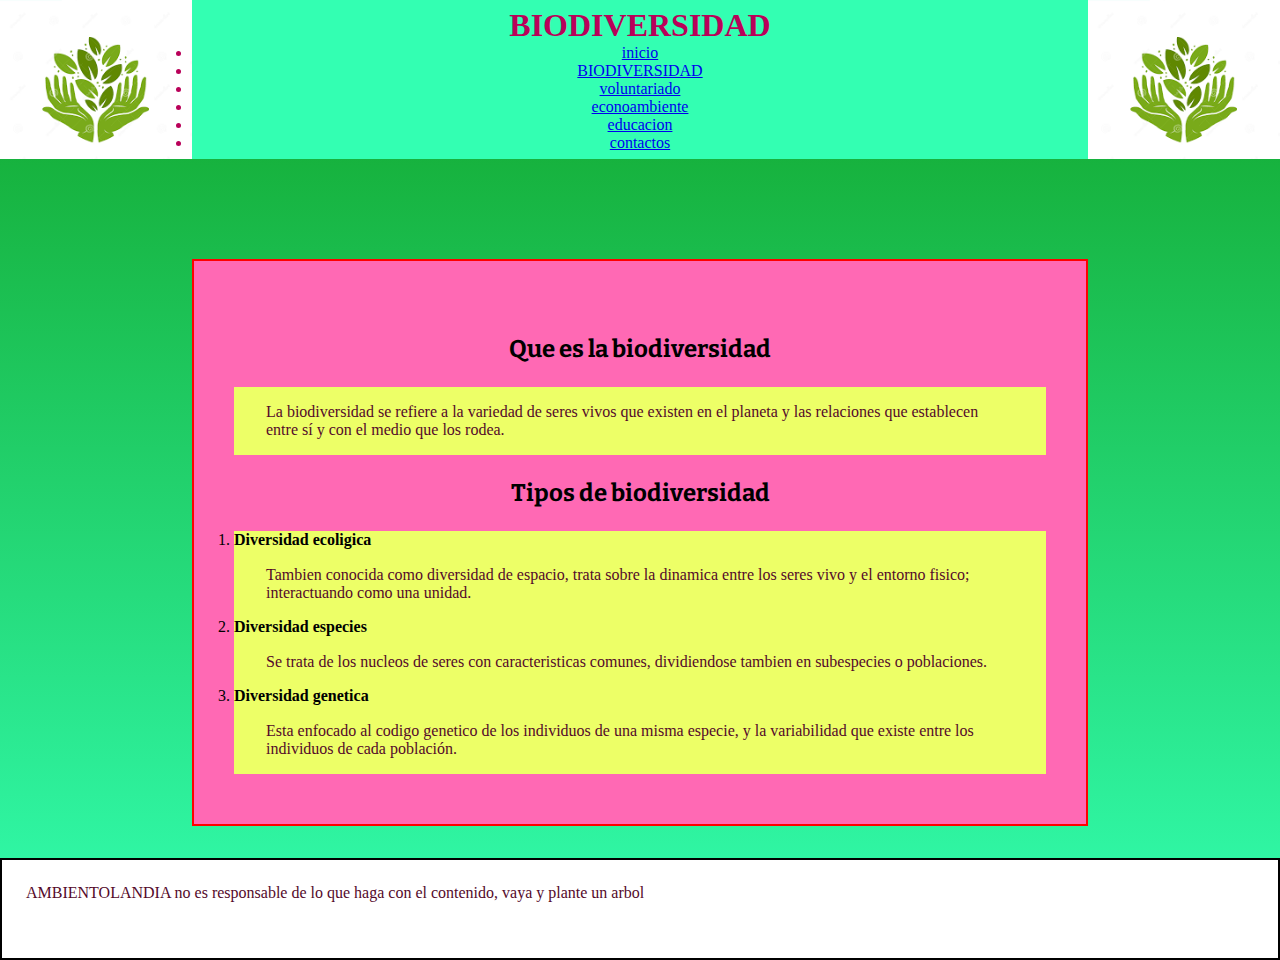
==== contenido/biodiverdidad.html @ db00e7c0 "bootstrap corregido" ====
<!DOCTYPE html>
<html lang="es">
<head>
	<meta charset="UTF-8">
	<title>Biodiversidad</title>
	<link rel="preconnect" href="https://fonts.googleapis.com">
	<link rel="preconnect" href="https://fonts.gstatic.com" crossorigin>
	<link href="https://fonts.googleapis.com/css2?family=Bitter:ital,wght@0,400;0,700;0,800;0,900;1,400;1,700;1,800;1,900&display=swap" rel="stylesheet">
			<!-- CSS only -->
	<link href="https://cdn.jsdelivr.net/npm/bootstrap@5.2.0/dist/css/bootstrap.min.css" rel="stylesheet" integrity="sha384-gH2yIJqKdNHPEq0n4Mqa/HGKIhSkIHeL5AyhkYV8i59U5AR6csBvApHHNl/vI1Bx" crossorigin="anonymous">
	<link rel="stylesheet" href="../estilos/estilos.css"  />
</head>
<body>
	<div class="pagina">
	<div class= "cabecera">
		<img src="../imagenes/logo.png" title="logo" class="logo1" />
		<header>
			<H1>BIODIVERSIDAD</H1>

				<ul class="nav nav-pills nav-fill">
				  <li class="nav-item">
				    <a class="nav-link" href="../index.html">inicio</a>
				  </li>
				  <li class="nav-item">
				    <a class="nav-link active" aria-current="page" href="#">BIODIVERSIDAD</a>
				  </li>
				  <li class="nav-item">
				    <a class="nav-link" href="voluntariado.html">voluntariado</a>
				  </li>
				  <li class="nav-item">
				    <a class="nav-link" href="econoambiente.html">econoambiente</a>
				  </li>
				  <li class="nav-item">
				    <a class="nav-link" href="educacion.html">educacion</a>
				  </li>
				  <li class="nav-item">
				    <a class="nav-link" href="contactos.html">contactos</a>
				  </li>
				</ul>

		</header>
		<img src="../imagenes/logo.png" title="logo" class="logo2" />
	</div>
	<div class="contenido">
		<h2>Que es la biodiversidad</h2>
			<p>La biodiversidad se refiere a la variedad de seres vivos que existen en el planeta y las relaciones que establecen entre sí y con el medio que los rodea.</p>

		<h2>Tipos de biodiversidad</h2>
			<div class="submenu">
				<ol>
					<li><strong>Diversidad ecoligica</strong></li>
						<p>Tambien conocida como diversidad de espacio, trata sobre la dinamica entre los seres vivo y el entorno fisico; interactuando como una unidad.</p>
					<li><strong>Diversidad especies</strong></li>
						<p>Se trata de los nucleos de seres con caracteristicas comunes, dividiendose tambien en subespecies o poblaciones.</p>
					<li><strong>Diversidad genetica</strong></li>
						<p>Esta enfocado al codigo genetico de los individuos de una misma especie, y la variabilidad que existe entre los individuos de cada población.</p>
				</ol>
			</div>
	</div>
			<footer>
			<p>AMBIENTOLANDIA no es responsable de lo que haga con el contenido, vaya y plante un arbol</p>
		</footer>
</div>
		<!-- JavaScript Bundle with Popper -->
	<script src="https://cdn.jsdelivr.net/npm/bootstrap@5.2.0/dist/js/bootstrap.bundle.min.js" integrity="sha384-A3rJD856KowSb7dwlZdYEkO39Gagi7vIsF0jrRAoQmDKKtQBHUuLZ9AsSv4jD4Xa" crossorigin="anonymous"></script>
</body>
</html>
---- estilos/estilos.css ----
*{
	box-sizing: border-box;
	margin: 0;
	padding: 0;
}

body{
	background: #11A327;
	font-family: 'Bitter', serif;
	font-weight: regular;
	min-height: 100%;
	    background-image: linear-gradient(to bottom, #11A327 , #33FFB2);

}

.cabecera{
	width: 100%;
	text-align: center;
	margin: 0px auto;
	display: grid;
	grid-template-columns: auto 70% auto;
}

header{
	background: #33FFB2;
	color: #B90159;
	font-family: 'Edu VIC WA NT Beginner', cursive;
	text-align: center;
	width: 100%;
	display: flex;
	flex-direction: column;
	justify-content: center;
	text-align: center;
}

.menu a{
	color: #54092A;
	font-family: 'Edu VIC WA NT Beginner', cursive;
	text-decoration: none;
	text-align: center;
	margin: 30px;
}

.menu{
	text-decoration: none;
	text-align: center;
	background: #33FFB2;
	margin-top: 20px;
}

.cabecera {

}

.cabecera .logo1{
	align-content: center;
	width: 100%;
}

.cabecera .logo2{
	width: 100%;
}

.activo{
	font-weight: bold;
}


.pagina {
	display: grid;
	grid-template-rows: auto;

}

.contenido {	
	width: 70%;
	max-width: 1400px;
	margin: 0 auto;
	display: flex;
	flex-direction: column;
	justify-content: space-between;
	background-color: hotpink;
	border: 2px solid red;
	margin-top: 100px;
	/*padding-top: 50px;
	padding-left: 40px;
	padding-right: 40px;
	padding-bottom: 50px;*/
	padding: 50px 40px;
}

.contenido h2{
	text-align: center;
	/*margin-bottom: 1em;
	margin-top: 1em;*/
	margin: 1em 0;

}

.contenido p{
	background-color: #EDFF67;
	padding: 1em 2em;
	transition-property: background color;
	transition-duration: 1s;
	transition-timing-function: ease-in;
	transition-delay: 0s;
}

.contenido p:hover{
	background-color: 	red;

}

nav	{
		padding: 0em 2.5em;
		padding-bottom: 1em;
}
.contenido .titul{
	font-weight: bold;
}

.submenu{
	background-color: #EDFF67;
	list-style: none;
	}

.submenu ul li{
	list-style: none;
	padding-bottom: 10px;
	font-family: 'Edu VIC WA NT Beginner', cursive;
	}

.submenu ol li{
	padding-bottom: 1px;
	font-family: 'Edu VIC WA NT Beginner', cursive;
}


p{
	color: #54092A;
	font-family: 'Edu VIC WA NT Beginner', cursive;
}

footer{
	border: 2px solid black;
	background-color: white;
	margin-top: 2em;
	padding: 1.5em;
}

footer p{
	color: #54092A;
	height: 50px;
} 

.formulario{
	background: white;
	width: 70%;
	margin: 0px auto;
} 

.formulario h3{
	text-align: center;
}

.formulario ul {
	text-align: center;
	padding-top: 20px;
	padding-right: 15px;
	border: 1px solid black;
	color: #54092A;
	background: grey;
	width: 70%;
	margin: 0px auto;
}


.formulario form{
	text-align: center;
}

.formulario p{
	text-align: center;
}
@media (max-width: 1000px){
	.logo2 {

		display: none;
	}

	.cabecera{
		grid-template-columns: auto 70%;
	}
}

@media (max-width: 480px){
	.logo1 {
		display: none;
	}

	.cabecera{
		grid-template-columns: 100%;
	}
	.contenido{
		width: 100%;
	}
}
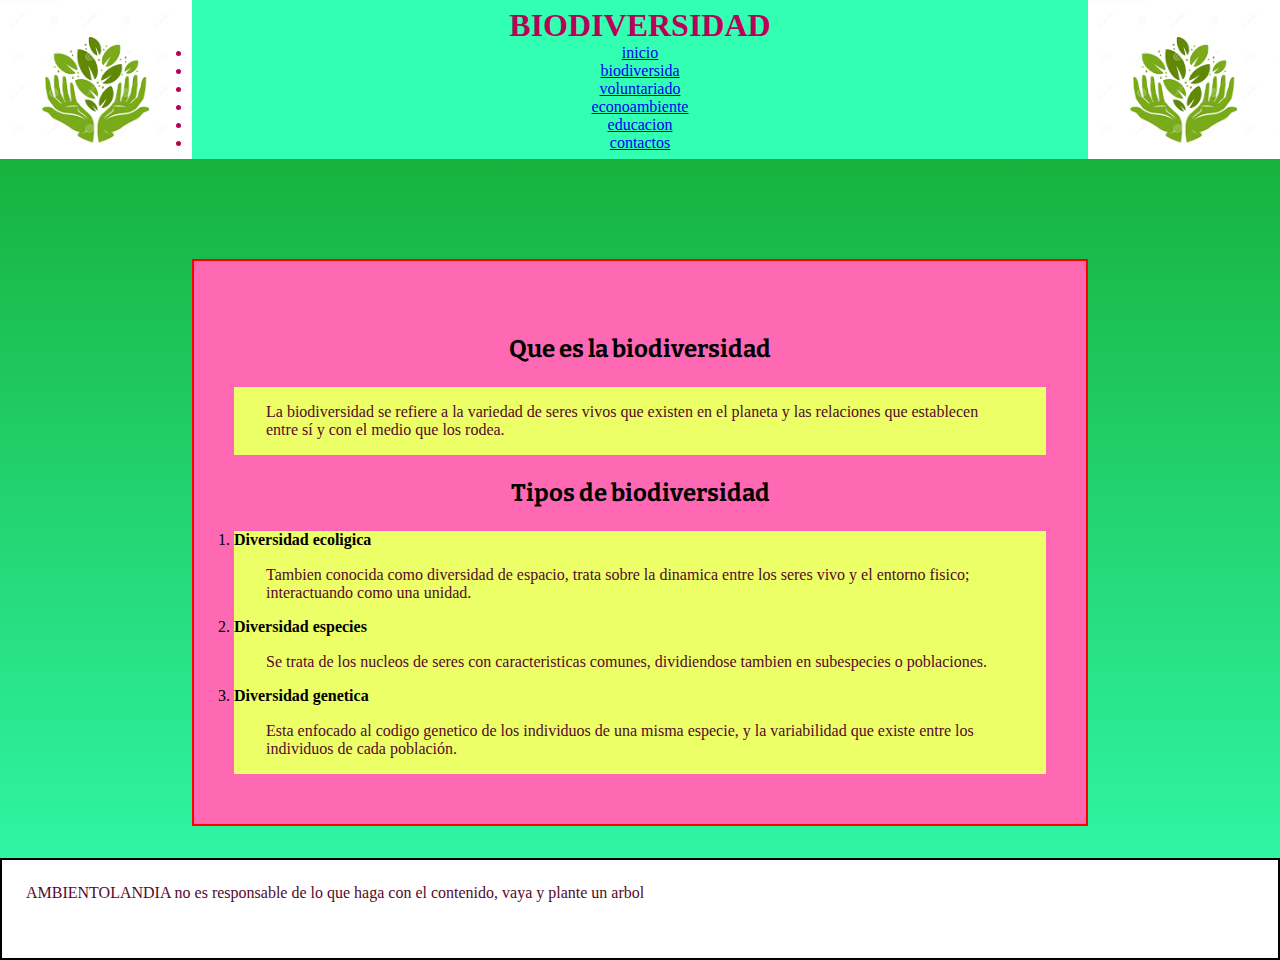
==== commit 58c7df12: "mayusculas" ====
--- a/contenido/biodiverdidad.html
+++ b/contenido/biodiverdidad.html
@@ -3,6 +3,9 @@
 <head>
 	<meta charset="UTF-8">
 	<title>Biodiversidad</title>
+	<meta name="viewport" content="width=device-width, initial-scale=1.0"/>
+	<meta name="keywords" content="medioambiente, ecologia, ONG, biodiversida"/>
+	<meta name="description" content="Página de concientización sobre el medioambiente y su explotación"/>
 	<link rel="preconnect" href="https://fonts.googleapis.com">
 	<link rel="preconnect" href="https://fonts.gstatic.com" crossorigin>
 	<link href="https://fonts.googleapis.com/css2?family=Bitter:ital,wght@0,400;0,700;0,800;0,900;1,400;1,700;1,800;1,900&display=swap" rel="stylesheet">
@@ -22,7 +25,7 @@
 				    <a class="nav-link" href="../index.html">inicio</a>
 				  </li>
 				  <li class="nav-item">
-				    <a class="nav-link active" aria-current="page" href="#">BIODIVERSIDAD</a>
+				    <a class="nav-link active" aria-current="page" href="#">biodiversida</a>
 				  </li>
 				  <li class="nav-item">
 				    <a class="nav-link" href="voluntariado.html">voluntariado</a>
@@ -44,7 +47,6 @@
 	<div class="contenido">
 		<h2>Que es la biodiversidad</h2>
 			<p>La biodiversidad se refiere a la variedad de seres vivos que existen en el planeta y las relaciones que establecen entre sí y con el medio que los rodea.</p>
-
 		<h2>Tipos de biodiversidad</h2>
 			<div class="submenu">
 				<ol>
--- a/estilos/estilos.css
+++ b/estilos/estilos.css
@@ -1,207 +1,141 @@
-*{
-	box-sizing: border-box;
-	margin: 0;
-	padding: 0;
-}
+* {
+  box-sizing: border-box;
+  margin: 0;
+  padding: 0; }
 
-body{
-	background: #11A327;
-	font-family: 'Bitter', serif;
-	font-weight: regular;
-	min-height: 100%;
-	    background-image: linear-gradient(to bottom, #11A327 , #33FFB2);
-
-}
-
-.cabecera{
-	width: 100%;
-	text-align: center;
-	margin: 0px auto;
-	display: grid;
-	grid-template-columns: auto 70% auto;
-}
-
-header{
-	background: #33FFB2;
-	color: #B90159;
-	font-family: 'Edu VIC WA NT Beginner', cursive;
-	text-align: center;
-	width: 100%;
-	display: flex;
-	flex-direction: column;
-	justify-content: center;
-	text-align: center;
-}
-
-.menu a{
-	color: #54092A;
-	font-family: 'Edu VIC WA NT Beginner', cursive;
-	text-decoration: none;
-	text-align: center;
-	margin: 30px;
-}
-
-.menu{
-	text-decoration: none;
-	text-align: center;
-	background: #33FFB2;
-	margin-top: 20px;
-}
+body {
+  background: #11A327;
+  font-family: 'Bitter', serif;
+  font-weight: regular;
+  min-height: 100%;
+  background-image: linear-gradient(to bottom, #11A327, #33FFB2); }
 
 .cabecera {
+  width: 100%;
+  text-align: center;
+  margin: 0px auto;
+  display: grid;
+  grid-template-columns: auto 70% auto; }
+  .cabecera .logo1 {
+    align-content: center;
+    width: 100%; }
+  .cabecera .logo2 {
+    width: 100%; }
 
-}
+header {
+  background: #33FFB2;
+  color: #B90159;
+  font-family: 'Edu VIC WA NT Beginner', cursive;
+  text-align: center;
+  width: 100%;
+  display: flex;
+  flex-direction: column;
+  justify-content: center;
+  text-align: center; }
 
-.cabecera .logo1{
-	align-content: center;
-	width: 100%;
-}
+.menu {
+  text-decoration: none;
+  text-align: center;
+  background: #33FFB2;
+  margin-top: 20px; }
+  .menu a {
+    color: #54092A;
+    font-family: 'Edu VIC WA NT Beginner', cursive;
+    text-decoration: none;
+    text-align: center;
+    margin: 30px; }
 
-.cabecera .logo2{
-	width: 100%;
-}
-
-.activo{
-	font-weight: bold;
-}
-
+.activo {
+  font-weight: bold; }
 
 .pagina {
-	display: grid;
-	grid-template-rows: auto;
+  display: grid;
+  grid-template-rows: auto; }
 
-}
+.contenido {
+  width: 70%;
+  max-width: 1400px;
+  margin: 0 auto;
+  display: flex;
+  flex-direction: column;
+  justify-content: space-between;
+  background-color: hotpink;
+  border: 2px solid red;
+  margin-top: 100px;
+  padding: 50px 40px; }
+  .contenido h2 {
+    text-align: center;
+    margin: 1em 0; }
+  .contenido p {
+    background-color: #EDFF67;
+    padding: 1em 2em;
+    transition-property: background color;
+    transition-duration: 1s;
+    transition-timing-function: ease-in;
+    transition-delay: 0s; }
+    .contenido p:hover {
+      background-color: red; }
+  .contenido .titul {
+    font-weight: bold; }
 
-.contenido {	
-	width: 70%;
-	max-width: 1400px;
-	margin: 0 auto;
-	display: flex;
-	flex-direction: column;
-	justify-content: space-between;
-	background-color: hotpink;
-	border: 2px solid red;
-	margin-top: 100px;
-	/*padding-top: 50px;
-	padding-left: 40px;
-	padding-right: 40px;
-	padding-bottom: 50px;*/
-	padding: 50px 40px;
-}
+nav {
+  padding: 0em 2.5em;
+  padding-bottom: 1em; }
 
-.contenido h2{
-	text-align: center;
-	/*margin-bottom: 1em;
-	margin-top: 1em;*/
-	margin: 1em 0;
+.submenu {
+  background-color: #EDFF67;
+  list-style: none; }
+  .submenu ul li {
+    list-style: none;
+    padding-bottom: 10px;
+    font-family: 'Edu VIC WA NT Beginner', cursive; }
+  .submenu ol li {
+    padding-bottom: 1px;
+    font-family: 'Edu VIC WA NT Beginner', cursive; }
 
-}
+p {
+  color: #54092A;
+  font-family: 'Edu VIC WA NT Beginner', cursive; }
 
-.contenido p{
-	background-color: #EDFF67;
-	padding: 1em 2em;
-	transition-property: background color;
-	transition-duration: 1s;
-	transition-timing-function: ease-in;
-	transition-delay: 0s;
-}
+footer {
+  border: 2px solid black;
+  background-color: white;
+  margin-top: 2em;
+  padding: 1.5em; }
+  footer p {
+    color: #54092A;
+    height: 50px; }
 
-.contenido p:hover{
-	background-color: 	red;
+.formulario {
+  background: white;
+  width: 70%;
+  margin: 0px auto; }
+  .formulario h3 {
+    text-align: center; }
+  .formulario ul {
+    text-align: center;
+    padding-top: 20px;
+    padding-right: 15px;
+    border: 1px solid black;
+    color: #54092A;
+    background: grey;
+    width: 70%;
+    margin: 0px auto; }
+  .formulario form {
+    text-align: center; }
+  .formulario p {
+    text-align: center; }
 
-}
+@media (max-width: 1000px) {
+  .logo2 {
+    display: none; }
+  .cabecera {
+    grid-template-columns: auto 70%; } }
 
-nav	{
-		padding: 0em 2.5em;
-		padding-bottom: 1em;
-}
-.contenido .titul{
-	font-weight: bold;
-}
-
-.submenu{
-	background-color: #EDFF67;
-	list-style: none;
-	}
-
-.submenu ul li{
-	list-style: none;
-	padding-bottom: 10px;
-	font-family: 'Edu VIC WA NT Beginner', cursive;
-	}
-
-.submenu ol li{
-	padding-bottom: 1px;
-	font-family: 'Edu VIC WA NT Beginner', cursive;
-}
-
-
-p{
-	color: #54092A;
-	font-family: 'Edu VIC WA NT Beginner', cursive;
-}
-
-footer{
-	border: 2px solid black;
-	background-color: white;
-	margin-top: 2em;
-	padding: 1.5em;
-}
-
-footer p{
-	color: #54092A;
-	height: 50px;
-} 
-
-.formulario{
-	background: white;
-	width: 70%;
-	margin: 0px auto;
-} 
-
-.formulario h3{
-	text-align: center;
-}
-
-.formulario ul {
-	text-align: center;
-	padding-top: 20px;
-	padding-right: 15px;
-	border: 1px solid black;
-	color: #54092A;
-	background: grey;
-	width: 70%;
-	margin: 0px auto;
-}
-
-
-.formulario form{
-	text-align: center;
-}
-
-.formulario p{
-	text-align: center;
-}
-@media (max-width: 1000px){
-	.logo2 {
-
-		display: none;
-	}
-
-	.cabecera{
-		grid-template-columns: auto 70%;
-	}
-}
-
-@media (max-width: 480px){
-	.logo1 {
-		display: none;
-	}
-
-	.cabecera{
-		grid-template-columns: 100%;
-	}
-	.contenido{
-		width: 100%;
-	}
-}+@media (max-width: 480px) {
+  .logo1 {
+    display: none; }
+  .cabecera {
+    grid-template-columns: 100%; }
+  .contenido {
+    width: 100%; } }
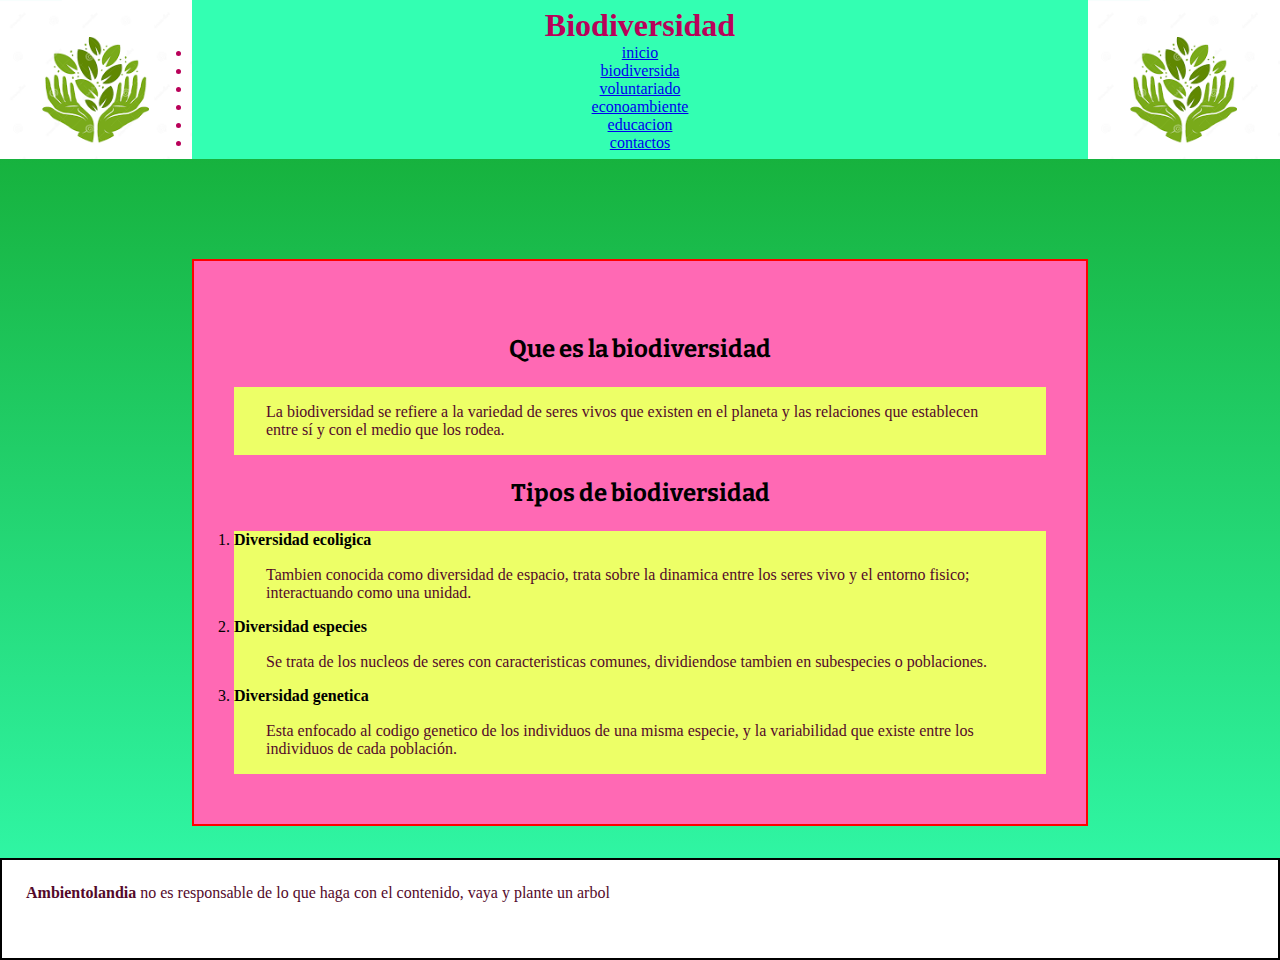
==== commit 5b7d2084: "mayusculas textos" ====
--- a/contenido/biodiverdidad.html
+++ b/contenido/biodiverdidad.html
@@ -15,54 +15,54 @@
 </head>
 <body>
 	<div class="pagina">
-	<div class= "cabecera">
-		<img src="../imagenes/logo.png" title="logo" class="logo1" />
-		<header>
-			<H1>BIODIVERSIDAD</H1>
+		<div class= "cabecera">
+			<img src="../imagenes/logo.png" title="logo" class="logo1" />
+			<header>
+				<H1>Biodiversidad</H1>
 
-				<ul class="nav nav-pills nav-fill">
-				  <li class="nav-item">
-				    <a class="nav-link" href="../index.html">inicio</a>
-				  </li>
-				  <li class="nav-item">
-				    <a class="nav-link active" aria-current="page" href="#">biodiversida</a>
-				  </li>
-				  <li class="nav-item">
-				    <a class="nav-link" href="voluntariado.html">voluntariado</a>
-				  </li>
-				  <li class="nav-item">
-				    <a class="nav-link" href="econoambiente.html">econoambiente</a>
-				  </li>
-				  <li class="nav-item">
-				    <a class="nav-link" href="educacion.html">educacion</a>
-				  </li>
-				  <li class="nav-item">
-				    <a class="nav-link" href="contactos.html">contactos</a>
-				  </li>
-				</ul>
+					<ul class="nav nav-pills nav-fill">
+					  <li class="nav-item">
+					    <a class="nav-link" href="../index.html">inicio</a>
+					  </li>
+					  <li class="nav-item">
+					    <a class="nav-link active" aria-current="page" href="#">biodiversida</a>
+					  </li>
+					  <li class="nav-item">
+					    <a class="nav-link" href="voluntariado.html">voluntariado</a>
+					  </li>
+					  <li class="nav-item">
+					    <a class="nav-link" href="econoambiente.html">econoambiente</a>
+					  </li>
+					  <li class="nav-item">
+					    <a class="nav-link" href="educacion.html">educacion</a>
+					  </li>
+					  <li class="nav-item">
+					    <a class="nav-link" href="contactos.html">contactos</a>
+					  </li>
+					</ul>
 
-		</header>
-		<img src="../imagenes/logo.png" title="logo" class="logo2" />
+			</header>
+			<img src="../imagenes/logo.png" title="logo" class="logo2" />
+		</div>
+		<div class="contenido">
+			<h2>Que es la biodiversidad</h2>
+				<p>La biodiversidad se refiere a la variedad de seres vivos que existen en el planeta y las relaciones que establecen entre sí y con el medio que los rodea.</p>
+			<h2>Tipos de biodiversidad</h2>
+				<div class="submenu">
+					<ol>
+						<li><strong>Diversidad ecoligica</strong></li>
+							<p>Tambien conocida como diversidad de espacio, trata sobre la dinamica entre los seres vivo y el entorno fisico; interactuando como una unidad.</p>
+						<li><strong>Diversidad especies</strong></li>
+							<p>Se trata de los nucleos de seres con caracteristicas comunes, dividiendose tambien en subespecies o poblaciones.</p>
+						<li><strong>Diversidad genetica</strong></li>
+							<p>Esta enfocado al codigo genetico de los individuos de una misma especie, y la variabilidad que existe entre los individuos de cada población.</p>
+					</ol>
+				</div>
+		</div>
+		<footer>
+			<p><strong>Ambientolandia</strong> no es responsable de lo que haga con el contenido, vaya y plante un arbol</p>
+		</footer>
 	</div>
-	<div class="contenido">
-		<h2>Que es la biodiversidad</h2>
-			<p>La biodiversidad se refiere a la variedad de seres vivos que existen en el planeta y las relaciones que establecen entre sí y con el medio que los rodea.</p>
-		<h2>Tipos de biodiversidad</h2>
-			<div class="submenu">
-				<ol>
-					<li><strong>Diversidad ecoligica</strong></li>
-						<p>Tambien conocida como diversidad de espacio, trata sobre la dinamica entre los seres vivo y el entorno fisico; interactuando como una unidad.</p>
-					<li><strong>Diversidad especies</strong></li>
-						<p>Se trata de los nucleos de seres con caracteristicas comunes, dividiendose tambien en subespecies o poblaciones.</p>
-					<li><strong>Diversidad genetica</strong></li>
-						<p>Esta enfocado al codigo genetico de los individuos de una misma especie, y la variabilidad que existe entre los individuos de cada población.</p>
-				</ol>
-			</div>
-	</div>
-			<footer>
-			<p>AMBIENTOLANDIA no es responsable de lo que haga con el contenido, vaya y plante un arbol</p>
-		</footer>
-</div>
 		<!-- JavaScript Bundle with Popper -->
 	<script src="https://cdn.jsdelivr.net/npm/bootstrap@5.2.0/dist/js/bootstrap.bundle.min.js" integrity="sha384-A3rJD856KowSb7dwlZdYEkO39Gagi7vIsF0jrRAoQmDKKtQBHUuLZ9AsSv4jD4Xa" crossorigin="anonymous"></script>
 </body>
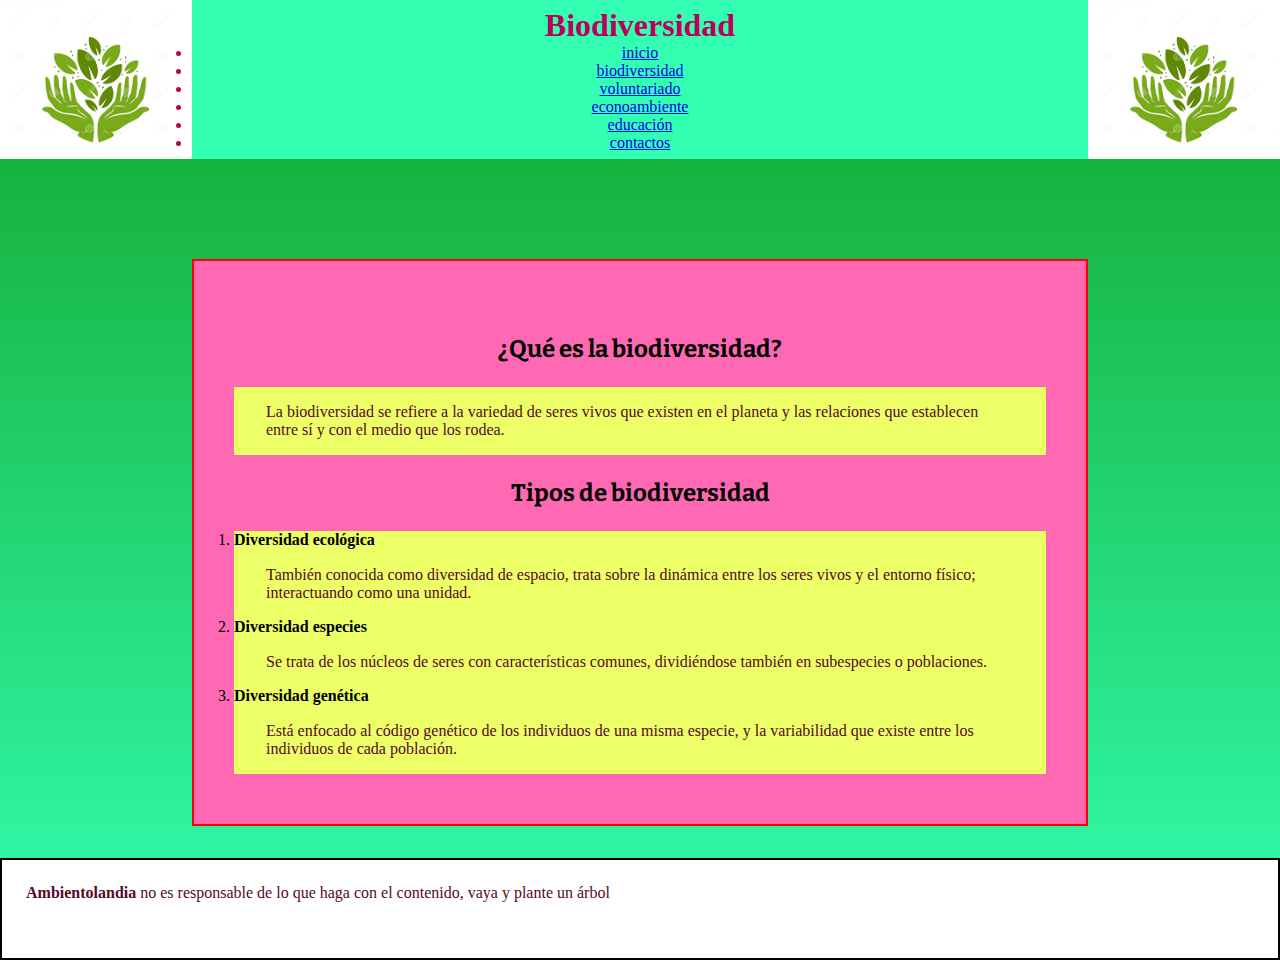
==== commit 3e3dd466: "Update biodiverdidad.html" ====
--- a/contenido/biodiverdidad.html
+++ b/contenido/biodiverdidad.html
@@ -5,7 +5,7 @@
 	<title>Biodiversidad</title>
 	<meta name="viewport" content="width=device-width, initial-scale=1.0"/>
 	<meta name="keywords" content="medioambiente, ecologia, ONG, biodiversida"/>
-	<meta name="description" content="Página de concientización sobre el medioambiente y su explotación"/>
+	<meta name="description" content="Mediante el humor, buscamos la concientización multidiciplinaria sobre el medioambiente, su explotación y la búsqueda de cuadros que deseen buscar el cambio a nivel metanarrativo, hippies abstenerse."/>
 	<link rel="preconnect" href="https://fonts.googleapis.com">
 	<link rel="preconnect" href="https://fonts.gstatic.com" crossorigin>
 	<link href="https://fonts.googleapis.com/css2?family=Bitter:ital,wght@0,400;0,700;0,800;0,900;1,400;1,700;1,800;1,900&display=swap" rel="stylesheet">
@@ -16,7 +16,7 @@
 <body>
 	<div class="pagina">
 		<div class= "cabecera">
-			<img src="../imagenes/logo.png" title="logo" class="logo1" />
+			<img src="../imagenes/logo.png" title="logo" class="logo1" alt="logo"/>
 			<header>
 				<H1>Biodiversidad</H1>
 
@@ -25,7 +25,7 @@
 					    <a class="nav-link" href="../index.html">inicio</a>
 					  </li>
 					  <li class="nav-item">
-					    <a class="nav-link active" aria-current="page" href="#">biodiversida</a>
+					    <a class="nav-link active" aria-current="page" href="#">biodiversidad</a>
 					  </li>
 					  <li class="nav-item">
 					    <a class="nav-link" href="voluntariado.html">voluntariado</a>
@@ -34,36 +34,35 @@
 					    <a class="nav-link" href="econoambiente.html">econoambiente</a>
 					  </li>
 					  <li class="nav-item">
-					    <a class="nav-link" href="educacion.html">educacion</a>
+					    <a class="nav-link" href="educacion.html">educación</a>
 					  </li>
 					  <li class="nav-item">
 					    <a class="nav-link" href="contactos.html">contactos</a>
 					  </li>
 					</ul>
-
 			</header>
-			<img src="../imagenes/logo.png" title="logo" class="logo2" />
+			<img src="../imagenes/logo.png" title="logo" class="logo2" alt="logo"/>
 		</div>
 		<div class="contenido">
-			<h2>Que es la biodiversidad</h2>
+			<h2>¿Qué es la biodiversidad?</h2>
 				<p>La biodiversidad se refiere a la variedad de seres vivos que existen en el planeta y las relaciones que establecen entre sí y con el medio que los rodea.</p>
 			<h2>Tipos de biodiversidad</h2>
 				<div class="submenu">
 					<ol>
-						<li><strong>Diversidad ecoligica</strong></li>
-							<p>Tambien conocida como diversidad de espacio, trata sobre la dinamica entre los seres vivo y el entorno fisico; interactuando como una unidad.</p>
+						<li><strong>Diversidad ecológica</strong></li>
+							<p>También conocida como diversidad de espacio, trata sobre la dinámica entre los seres vivos y el entorno físico; interactuando como una unidad.</p>
 						<li><strong>Diversidad especies</strong></li>
-							<p>Se trata de los nucleos de seres con caracteristicas comunes, dividiendose tambien en subespecies o poblaciones.</p>
-						<li><strong>Diversidad genetica</strong></li>
-							<p>Esta enfocado al codigo genetico de los individuos de una misma especie, y la variabilidad que existe entre los individuos de cada población.</p>
+							<p>Se trata de los núcleos de seres con características comunes, dividiéndose también en subespecies o poblaciones.</p>
+						<li><strong>Diversidad genética</strong></li>
+							<p>Está enfocado al código genético de los individuos de una misma especie, y la variabilidad que existe entre los individuos de cada población.</p>
 					</ol>
 				</div>
 		</div>
 		<footer>
-			<p><strong>Ambientolandia</strong> no es responsable de lo que haga con el contenido, vaya y plante un arbol</p>
+			<p><strong>Ambientolandia</strong> no es responsable de lo que haga con el contenido, vaya y plante un árbol</p>
 		</footer>
 	</div>
 		<!-- JavaScript Bundle with Popper -->
 	<script src="https://cdn.jsdelivr.net/npm/bootstrap@5.2.0/dist/js/bootstrap.bundle.min.js" integrity="sha384-A3rJD856KowSb7dwlZdYEkO39Gagi7vIsF0jrRAoQmDKKtQBHUuLZ9AsSv4jD4Xa" crossorigin="anonymous"></script>
 </body>
-</html>+</html>
